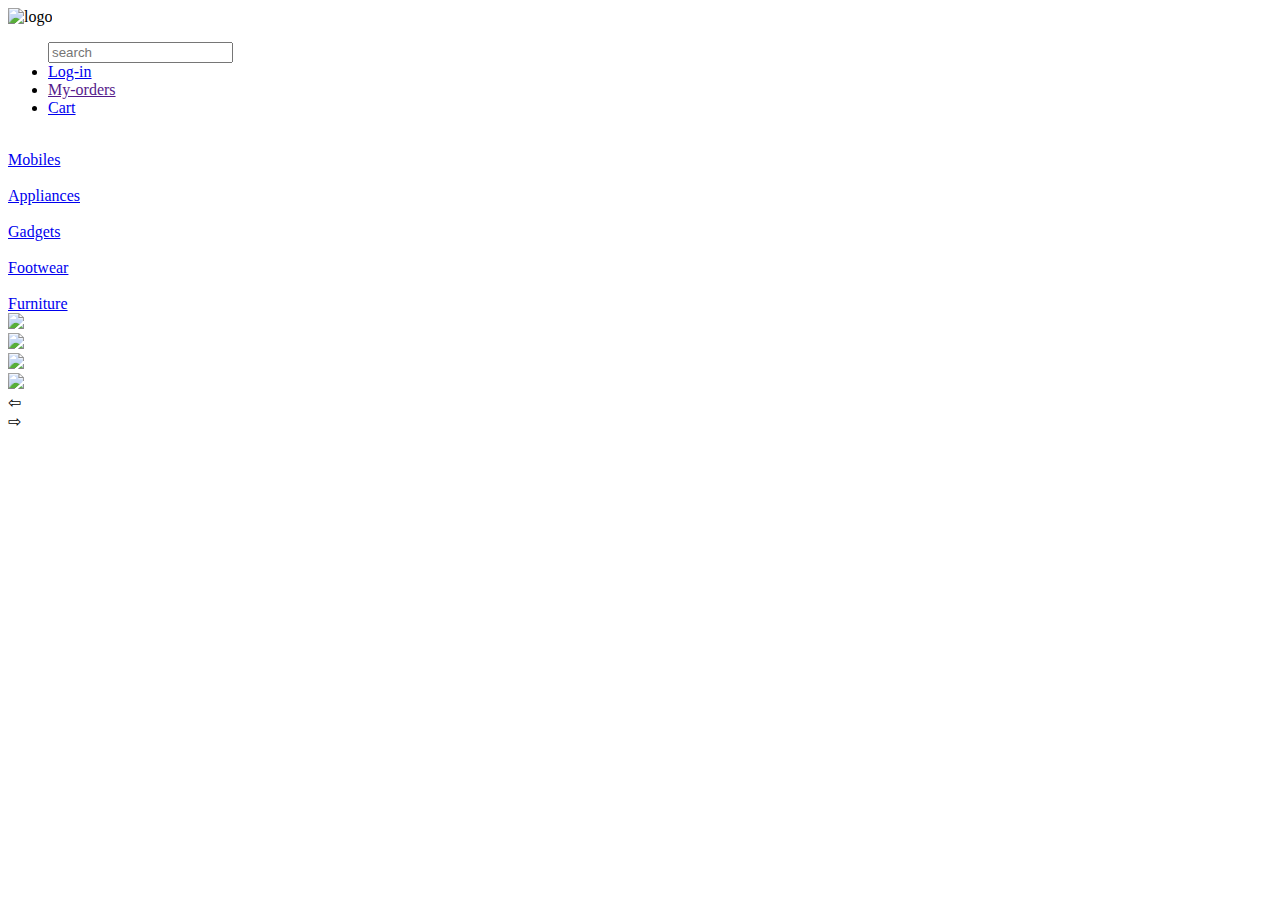
==== html/index.html @ 9edbc268 "added recent orders" ====
<!DOCTYPE html>
<html lang="en">

<head>
    <meta charset="UTF-8">
    <meta http-equiv="X-UA-Compatible" content="IE=edge">
    <meta name="viewport" content="width=device-width, initial-scale=1.0">
    <title>Document</title>
    <link rel="stylesheet" href="../css/nav.css">
    <link rel="preconnect" href="https://fonts.googleapis.com">
    <link rel="preconnect" href="https://fonts.gstatic.com" crossorigin>
    <link href="https://fonts.googleapis.com/css2?family=Montserrat:wght@700&display=swap" rel="stylesheet">
</head>

<body>
    <div>
        <nav>
            <div class="logo">
                <img class="logo-img" src="../logo/logo.png" alt="logo">
            </div>


            <ul>
                <div class="search">
                    <form action="">
                        <input class="search_btn" type="search" placeholder="search">
                    </form>
                </div>

                <li class="login">
                    <a href="login.html">Log-in</a>
                </li>
                <li>
                    <a href="">My-orders</a>
                </li>
                <li>
                    <a href="cart.html">Cart</a>
                </li>
            </ul>
        </nav>
        <div class="items">
            <div class="sub-items">
                <div>
                    <a href="../html/phones.html"><img class="img" src="../images/mobiles.webp" alt=""></a>
                </div>
                <div>
                    <a class="items-links" href="../html/phones.html">Mobiles</a>
                </div>
            </div>
            <div class="sub-items">
                <div>
                    <a href="../html/aplliances.html"><img class="img" src="../images/gadgets.webp" alt=""></a>
                </div>
                <div>
                    <a class="items-links" href="../html/aplliances.html">Appliances</a>
                </div>
            </div>
            <div class="sub-items">
                <div>
                    <a href="../html/gadget.html"><img class="img" src="../images/appliances.webp" alt=""></a>
                </div>
                <div>
                    <a class="items-links" href="../html/gadget.html">Gadgets</a>
                </div>
            </div>
            <div class="sub-items">
                <div>
                    <a href="../html/shoes.html"><img class="img" src="../images/shoes.png" alt=""></a>
                </div>
                <div>
                    <a class="items-links" href="../html/shoes.html">Footwear</a>
                </div>
            </div>
            <div class="sub-items">
                <div>
                    <a href="../html/furniture.html"><img class="img" src="../images/furniture.webp" alt=""></a>
                </div>
                <div>
                    <a class="items-links" href="../html/furniture.html">Furniture</a>
                </div>
            </div>
        </div>



        <!-- partial:index.partial.html -->
        <div class="slideshow-container">

            <div class="mySlides fade">
                <img src="../images/SlideShow_gadgets.jpg" style="width:100%">
            </div>

            <div class="mySlides fade">
                <img src="../images/SlideShowGadget2.jpg" style="width:100%">
            </div>

            <div class="mySlides fade">
                <img src="../images/SlideShowFurniture.jpg" style="width:100%">
            </div>
            
            <div class="mySlides fade">
                <img src="../images/SlideShow_mobiles.jpg" style="width:100%">
            </div>

            <div class="slide-move">

                <a class="prev" onclick="plusSlides(-1)">&#x21e6;</a>
            </div>
            <div class="slide-move">

                <a class="next" onclick="plusSlides(1)">&#x21e8;</a>
            </div>

        </div>
        <div style="text-align:center">
            <span class="dot" onclick="currentSlide(1)"></span>
            <span class="dot" onclick="currentSlide(2)"></span>
            <span class="dot" onclick="currentSlide(3)"></span>
            <span class="dot" onclick="currentSlide(4)"></span>
        </div>
        <br />

        <!-- partial -->
        <script
            src='https://rawcdn.githack.com/KKUPGRADER/blogger/be611fb3af8a03353bf2ca2f33895a46b3bd9584/slideshow.js'>
        </script>
        <script src="../js/index.js"></script>



</body>

</html>
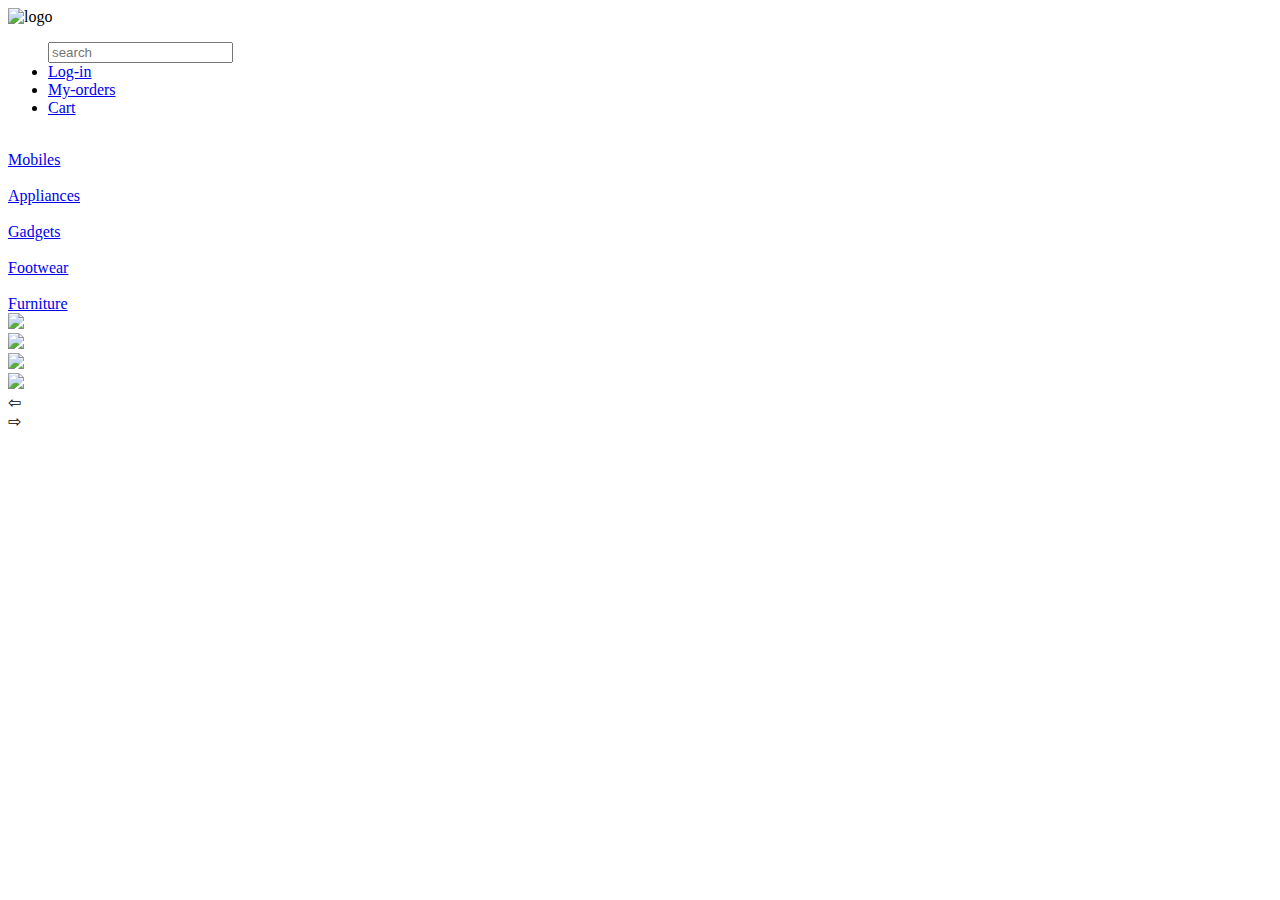
==== commit c147c0da: "Minor Changes" ====
--- a/html/index.html
+++ b/html/index.html
@@ -31,7 +31,7 @@
                     <a href="login.html">Log-in</a>
                 </li>
                 <li>
-                    <a href="">My-orders</a>
+                    <a href="order.html">My-orders</a>
                 </li>
                 <li>
                     <a href="cart.html">Cart</a>
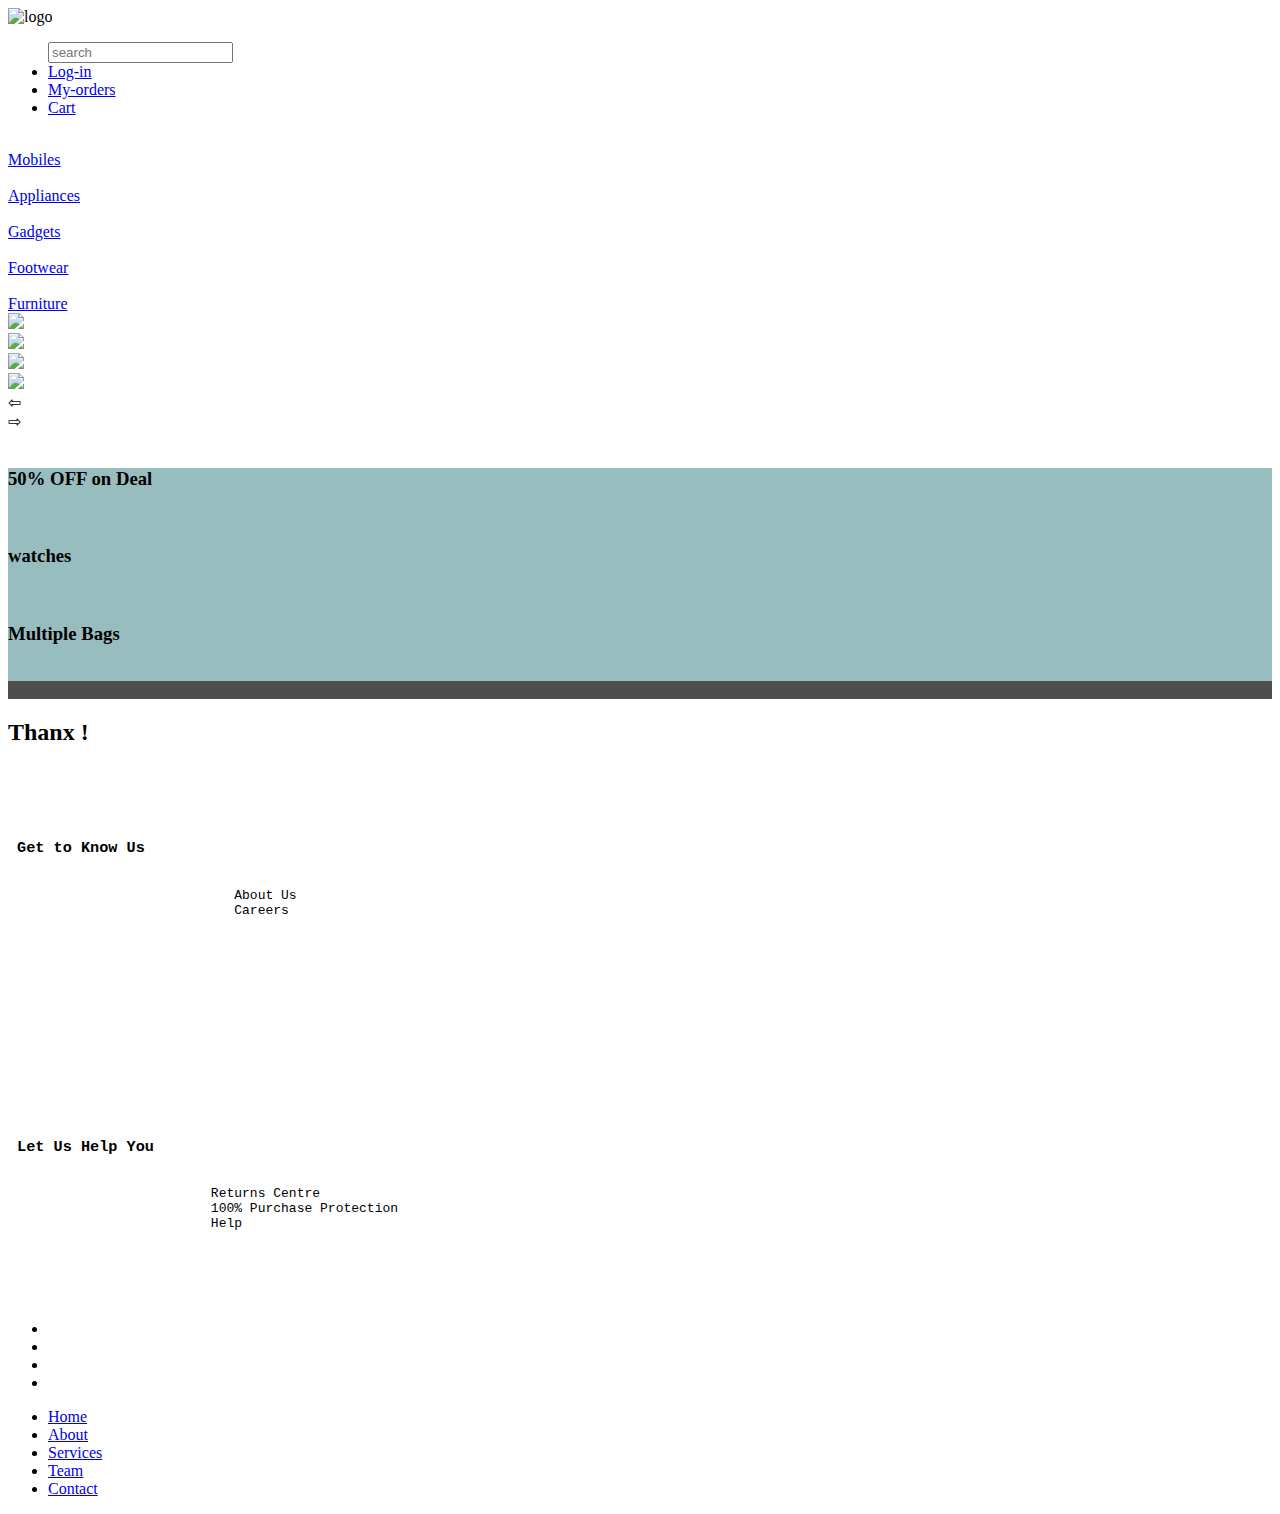
==== commit 5a1145a6: "Final" ====
--- a/html/index.html
+++ b/html/index.html
@@ -5,18 +5,28 @@
     <meta charset="UTF-8">
     <meta http-equiv="X-UA-Compatible" content="IE=edge">
     <meta name="viewport" content="width=device-width, initial-scale=1.0">
-    <title>Document</title>
+    <title>E-shop</title>
     <link rel="stylesheet" href="../css/nav.css">
     <link rel="preconnect" href="https://fonts.googleapis.com">
     <link rel="preconnect" href="https://fonts.gstatic.com" crossorigin>
     <link href="https://fonts.googleapis.com/css2?family=Montserrat:wght@700&display=swap" rel="stylesheet">
+    <link rel="stylesheet" href="../css/front.css">
+    <!-- <link rel="stylesheet" href="../css/footer.css"> -->
+
+    <link rel="stylesheet" href="../css/nav.css">
+
+    <style>
+        .foot{
+            text-align: center;
+        }
+    </style>
 </head>
 
 <body>
     <div>
-        <nav>
+        <nav >
             <div class="logo">
-                <img class="logo-img" src="../logo/logo.png" alt="logo">
+                <img class="logo-img" src="../logo/logo.png"  alt="logo" style="height: 50px;">
             </div>
 
 
@@ -80,7 +90,7 @@
                 </div>
             </div>
         </div>
-
+        
 
 
         <!-- partial:index.partial.html -->
@@ -97,13 +107,12 @@
             <div class="mySlides fade">
                 <img src="../images/SlideShowFurniture.jpg" style="width:100%">
             </div>
-            
+
             <div class="mySlides fade">
                 <img src="../images/SlideShow_mobiles.jpg" style="width:100%">
             </div>
 
             <div class="slide-move">
-
                 <a class="prev" onclick="plusSlides(-1)">&#x21e6;</a>
             </div>
             <div class="slide-move">
@@ -120,13 +129,139 @@
         </div>
         <br />
 
-        <!-- partial -->
-        <script
+        <div class="container1">
+
+        </div>
+
+   <div class="foot">
+        
+</div>
+
+          
+           
+               <section style="background-color: #98bdbf;">
+                 <div class="container reveal">
+             
+                   <div class="text-container">
+                     <div class="text-box">
+                       <h3>50% OFF on Deal</h3>
+                       <img src="../images/s1.jpg" alt="">
+                     </div>
+                     <div class="text-box">
+                       <h3>watches</h3>
+                      <img src="../images/s2.jpg" alt="">
+                      <img src="../images/s5.jpg" alt="">
+                     </div>
+                     <div class="text-box">
+                       <h3>Multiple Bags </h3>
+                       <img src="../images/s3.jpg" alt="">
+                       <img src="../images/s4.jpg" alt="">
+                     </div>
+                   </div>
+                 </div>
+               </section>
+               
+               <section style="background-color: #4e4e4e;">
+                <img src="../images/banner.jpg" alt="">
+               </section>
+
+               <section class="cont3">
+                 <div >
+                   <h2>Thanx !</h2>
+                   <div class="text-container">
+                     <div class="contdiv3">
+             
+                       <pre>
+                         <p>
+                            <h3> Get to Know Us</h3>
+                             About Us
+                             Careers
+                             
+                             
+                         </p>
+                       </pre>
+                     </div>
+                     <div class="text-box">
+                    <img src="../images/banner3.jpg" alt="" style="height: 360px;">
+                     </div>
+                     <div class="contdiv3">
+                       
+                         <pre>
+                           <p>
+                                  
+                         <h3> Let Us Help You </h3>
+                          Returns Centre
+                          100% Purchase Protection
+                          Help
+                               
+                           </p>
+                         </pre>
+                       </div>
+                   </div>
+                 </div>
+               </section>
+               
+               <footer class="footer">
+                <div class="waves">
+                    <div class="wave" id="wave1"></div>
+                    <div class="wave" id="wave2"></div>
+                    <div class="wave" id="wave3"></div>
+                    <div class="wave" id="wave4"></div>
+                </div>
+                <ul class="social-icon">
+                    <li class="social-icon__item"><a class="social-icon__link" href="#">
+                            <ion-icon name="logo-facebook"></ion-icon>
+                        </a></li>
+                    <li class="social-icon__item"><a class="social-icon__link" href="#">
+                            <ion-icon name="logo-twitter"></ion-icon>
+                        </a></li>
+                    <li class="social-icon__item"><a class="social-icon__link" href="#">
+                            <ion-icon name="logo-linkedin"></ion-icon>
+                        </a></li>
+                    <li class="social-icon__item"><a class="social-icon__link" href="#">
+                            <ion-icon name="logo-instagram"></ion-icon>
+                        </a></li>
+                </ul>
+                <ul class="menu">
+                    <li class="menu__item"><a class="menu__link" href="#">Home</a></li>
+                    <li class="menu__item"><a class="menu__link" href="#">About</a></li>
+                    <li class="menu__item"><a class="menu__link" href="#">Services</a></li>
+                    <li class="menu__item"><a class="menu__link" href="#">Team</a></li>
+                    <li class="menu__item"><a class="menu__link" href="#">Contact</a></li>
+
+                </ul>
+
+            </footer>
+  
+             
+            <script>
+                function reveal() {
+              var reveals = document.querySelectorAll(".reveal");
+            
+              for (var i = 0; i < reveals.length; i++) {
+                var windowHeight = window.innerHeight;
+                var elementTop = reveals[i].getBoundingClientRect().top;
+                var elementVisible = 150;
+            
+                if (elementTop < windowHeight - elementVisible) {
+                  reveals[i].classList.add("active");
+                } else {
+                  reveals[i].classList.remove("active");
+                }
+              }
+            }
+            
+            window.addEventListener("scroll", reveal);
+            
+               </script>   
+
+            <!-- partial -->
+            <script
             src='https://rawcdn.githack.com/KKUPGRADER/blogger/be611fb3af8a03353bf2ca2f33895a46b3bd9584/slideshow.js'>
         </script>
-        <script src="../js/index.js"></script>
-
-
+            <script type="module" src="https://unpkg.com/ionicons@5.5.2/dist/ionicons/ionicons.esm.js"></script>
+            <script nomodule src="https://unpkg.com/ionicons@5.5.2/dist/ionicons/ionicons.js"></script>
+            <script src="../js/index.js"></script>
 
 </body>
 
--- a/css/footer.css
+++ b/css/footer.css
@@ -0,0 +1,133 @@
+@import url("https://fonts.googleapis.com/css2?family=Poppins:wght@200;300;400;500;600;700;800;900&display=swap"); */
+
+/* * {
+  margin: 0;
+  padding: 0;
+  box-sizing: border-box;
+  font-family: "Poppins", sans-serif;
+} */
+
+body {
+  display: flex;
+  background: #ffffff;
+  justify-content: flex-end;
+  align-items: flex-end;
+  min-height: 100vh;
+}
+
+.footer {
+  position: relative;
+  /* width: 100%; */
+  background: #3586ff;
+  min-height: 100px;
+  padding: 20px 50px;
+  display: flex;
+  justify-content: center;
+  align-items: center;
+  flex-direction: column;
+}
+
+.social-icon,
+.menu {
+  position: relative;
+  display: flex;
+  justify-content: center;
+  align-items: center;
+  margin: 10px 0;
+  flex-wrap: wrap;
+}
+
+.social-icon__item,
+.menu__item {
+  list-style: none;
+}
+
+.social-icon__link {
+  font-size: 2rem;
+  color: #fff;
+  margin: 0 10px;
+  display: inline-block;
+  transition: 0.5s;
+}
+.social-icon__link:hover {
+  transform: translateY(-10px);
+}
+
+.menu__link {
+  font-size: 1.2rem;
+  color: #fff;
+  margin: 0 10px;
+  display: inline-block;
+  transition: 0.5s;
+  text-decoration: none;
+  opacity: 0.75;
+  font-weight: 300;
+}
+
+.menu__link:hover {
+  opacity: 1;
+}
+
+
+.footer p {
+  color: #fff;
+  margin: 15px 0 10px 0;
+  font-size: 1rem;
+  font-weight: 300;
+}
+
+.wave {
+  position: absolute;
+  top: -100px;
+  left: 0;
+  width: 100%;
+  height: 100px;
+  background: url("https://i.ibb.co/wQZVxxk/wave.png");
+  background-size: 1000px 100px;
+}
+
+.wave#wave1 {
+  z-index: 1000;
+  opacity: 1;
+  bottom: 0;
+  animation: animateWaves 4s linear infinite;
+}
+
+.wave#wave2 {
+  z-index: 999;
+  opacity: 0.5;
+  bottom: 10px;
+  animation: animate 4s linear infinite !important;
+}
+
+.wave#wave3 {
+  z-index: 1000;
+  opacity: 0.2;
+  bottom: 15px;
+  animation: animateWaves 3s linear infinite;
+}
+
+.wave#wave4 {
+  z-index: 999;
+  opacity: 0.7;
+  bottom: 20px;
+  animation: animate 3s linear infinite;
+}
+
+@keyframes animateWaves {
+  0% {
+    background-position-x: 1000px;
+  }
+  100% {
+    background-positon-x: 0px;
+  }
+}
+
+@keyframes animate {
+  0% {
+    background-position-x: -1000px;
+  }
+  100% {
+    background-positon-x: 0px;
+  }
+}